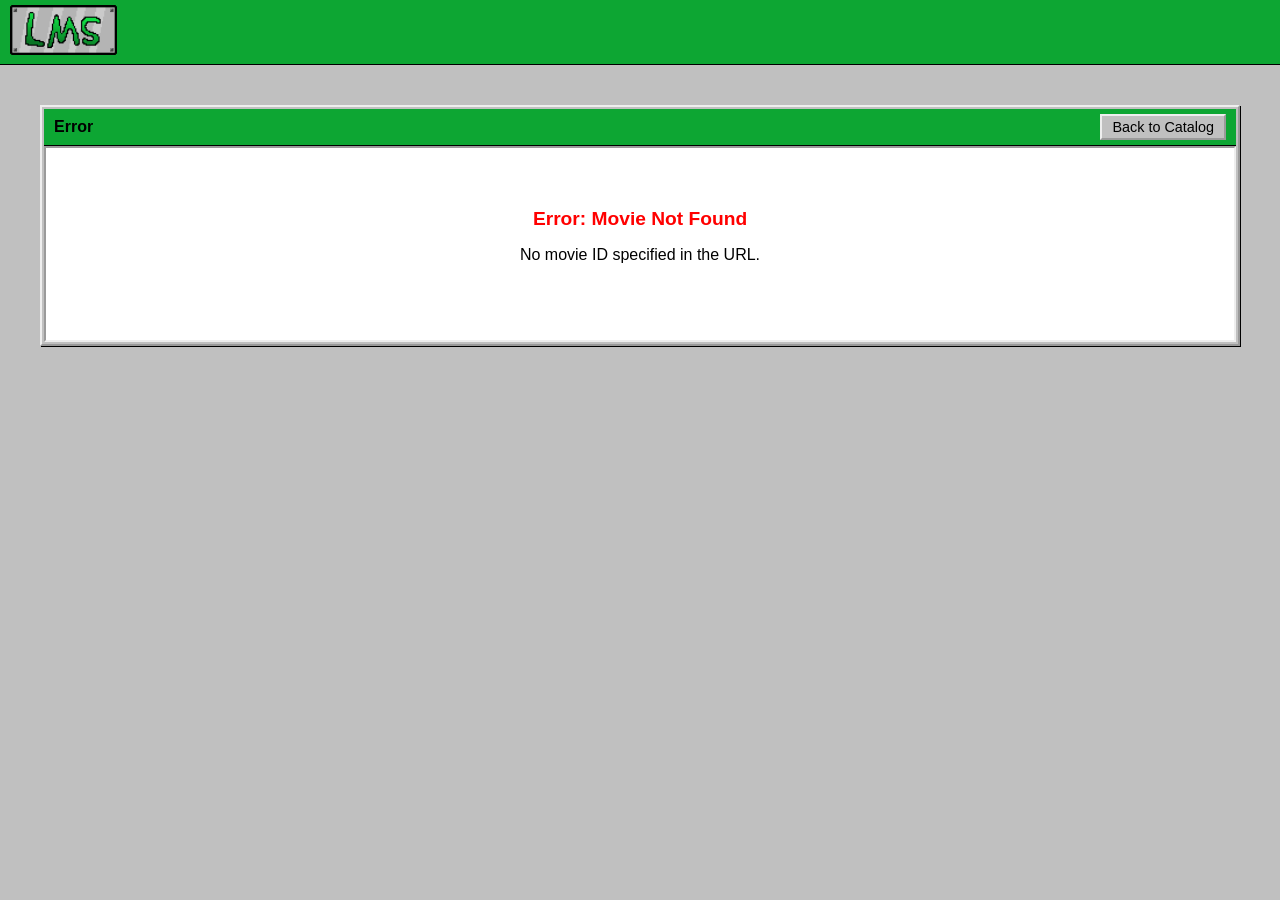
==== web/movie/watch.html @ 1dc75a0f "reorganized everything and implemented the entire music portion somehow" ====
<!DOCTYPE html>
<html lang="en">
<head>
    <meta charset="UTF-8">
    <meta name="viewport" content="width=device-width, initial-scale=1.0">
    <title>LMS - Watch Movie</title>
    <link rel="stylesheet" href="../global.css">
    <style>
        .player-container {
            display: flex;
            flex-direction: column;
            align-items: center;
            justify-content: center;
            width: 100%;
            height: 100%;
        }
        video.playback-video {
            width: 100%;
            max-height: 70vh;
            border: var(--inner-border);
            background-color: #000;
        }
        .error-container {
            padding: 40px;
            text-align: center;
        }
        .error-title {
            color: #ff0000;
            font-weight: bold;
            font-size: 1.2rem;
            margin-bottom: 10px;
        }
    </style>
</head>
<body>
    <nav class="navbar">
        <a href="../index.html"><img src="../asset/logo.png" alt="LMS Logo"></a>
    </nav>

    <main style="padding: 40px; max-width: 1200px; margin: 0 auto;">
        <div class="win-panel" id="watch-panel">
            <div style="background: var(--primary-color); padding: 5px 10px; border-bottom: 1px solid #000; font-weight: bold; display: flex; justify-content: space-between; align-items: center;">
                <span id="movie-title-header">Loading Movie Player...</span>
                <button class="win-btn" onclick="window.location.href='movies.html'">Back to Catalog</button>
            </div>
            <div class="win-inset" style="padding: 20px;">
                <div id="player-view" class="player-container" style="display: none;">
                    <video id="video-player" class="playback-video" controls autoplay>
                        Your browser does not support the video tag.
                    </video>
                    <div id="movie-title" style="font-size: 1.3rem; font-weight: bold; margin-top: 15px; width: 100%; text-align: left;"></div>
                    <div id="movie-duration" style="font-size: 1rem; color: #444; width: 100%; text-align: left; margin-top: 5px;"></div>
                </div>
                <div id="error-view" class="error-container" style="display: none;">
                    <div class="error-title">Error: Movie Not Found</div>
                    <p id="error-message">The specified movie ID does not exist in the catalog.</p>
                </div>
            </div>
        </div>
    </main>

    <script src="watch.js"></script>
</body>
</html>
---- web/global.css ----
:root {
    --primary-color: #0da633;
    --border-style: 2px outset #eee;
    --inner-border: 1px solid #000;
    --font-stack: "MS Sans Serif", "Tahoma", sans-serif;
}

body {
    background-color: #c0c0c0; /* Classic Windows gray */
    font-family: var(--font-stack);
    margin: 0;
    padding: 0;
}

/* Reusable 2000s "Panel" style */
.win-panel {
    background-color: #c0c0c0;
    border: var(--border-style);
    box-shadow: 1px 1px 0px #000;
    padding: 2px;
}

.win-inset {
    border: 2px inset #eee;
    background-color: #fff;
    box-sizing: border-box;
}

/* Reusable buttons */
.win-btn {
    background-color: #c0c0c0;
    border: var(--border-style);
    padding: 3px 10px;
    font-family: var(--font-stack);
    font-size: 0.9rem;
    cursor: pointer;
}

.win-btn:active {
    border: 2px inset #eee;
    padding: 4px 9px 2px 11px;
}

/* Catalog Grid */
.catalog-grid {
    display: grid;
    grid-template-columns: repeat(auto-fill, minmax(200px, 1fr));
    gap: 30px;
    justify-content: center;
}

.media-card {
    display: flex;
    flex-direction: column;
    align-items: center;
    background-color: #c0c0c0;
    border: var(--border-style);
    padding: 10px;
    cursor: pointer;
}

.media-card:hover {
    background-color: #d0d0d0;
}

.media-poster {
    width: 100%;
    aspect-ratio: 2 / 3;
    object-fit: cover;
    border: var(--inner-border);
    background-color: #fff;
    margin-bottom: 10px;
}

.album-cover {
    width: 100%;
    aspect-ratio: 1 / 1;
    object-fit: cover;
    border: var(--inner-border);
    background-color: #fff;
    margin-bottom: 10px;
}

.media-title {
    font-size: 1rem;
    font-weight: bold;
    text-align: center;
    margin-bottom: 5px;
    word-wrap: break-word;
    width: 100%;
}

.media-duration {
    font-size: 0.85rem;
    color: #444;
}

.hidden-video {
    display: none;
    width: 100%;
    margin-top: 10px;
    border: var(--inner-border);
}

.navbar {
    background-color: var(--primary-color);
    border-bottom: var(--inner-border);
    display: flex;
    align-items: center;
    padding: 5px 10px;
    gap: 15px;
}

.navbar img {
    height: 50px;
    width: auto;
}

.nav-links {
    display: flex;
    gap: 10px;
}

.nav-item {
    background-color: #c0c0c0;
    border: var(--border-style);
    padding: 3px 10px;
    text-decoration: none;
    color: #000;
    font-size: 0.9rem;
    cursor: pointer;
}

.nav-item:active {
    border: 2px inset #eee;
    padding: 4px 9px 2px 11px;
}

.nav-item:hover {
    background-color: #d0d0d0;
}

/* Desktop Icon Style */
.icon-container {
    display: flex;
    gap: 30px;
    justify-content: center;
    flex-wrap: wrap;
}

.desktop-icon {
    display: flex;
    flex-direction: column;
    align-items: center;
    width: 140px;
    cursor: pointer;
    text-decoration: none;
    color: #000;
    padding: 15px;
    border: 1px solid transparent;
}

.desktop-icon:hover {
    background-color: rgba(0, 0, 128, 0.1);
    border: 1px dotted #000080;
}

.desktop-icon img {
    width: 100px;
    height: 100px;
    margin-bottom: 10px;
}

.desktop-icon span {
    font-size: 1.1rem;
    font-weight: bold;
    text-align: center;
    word-wrap: break-word;
}
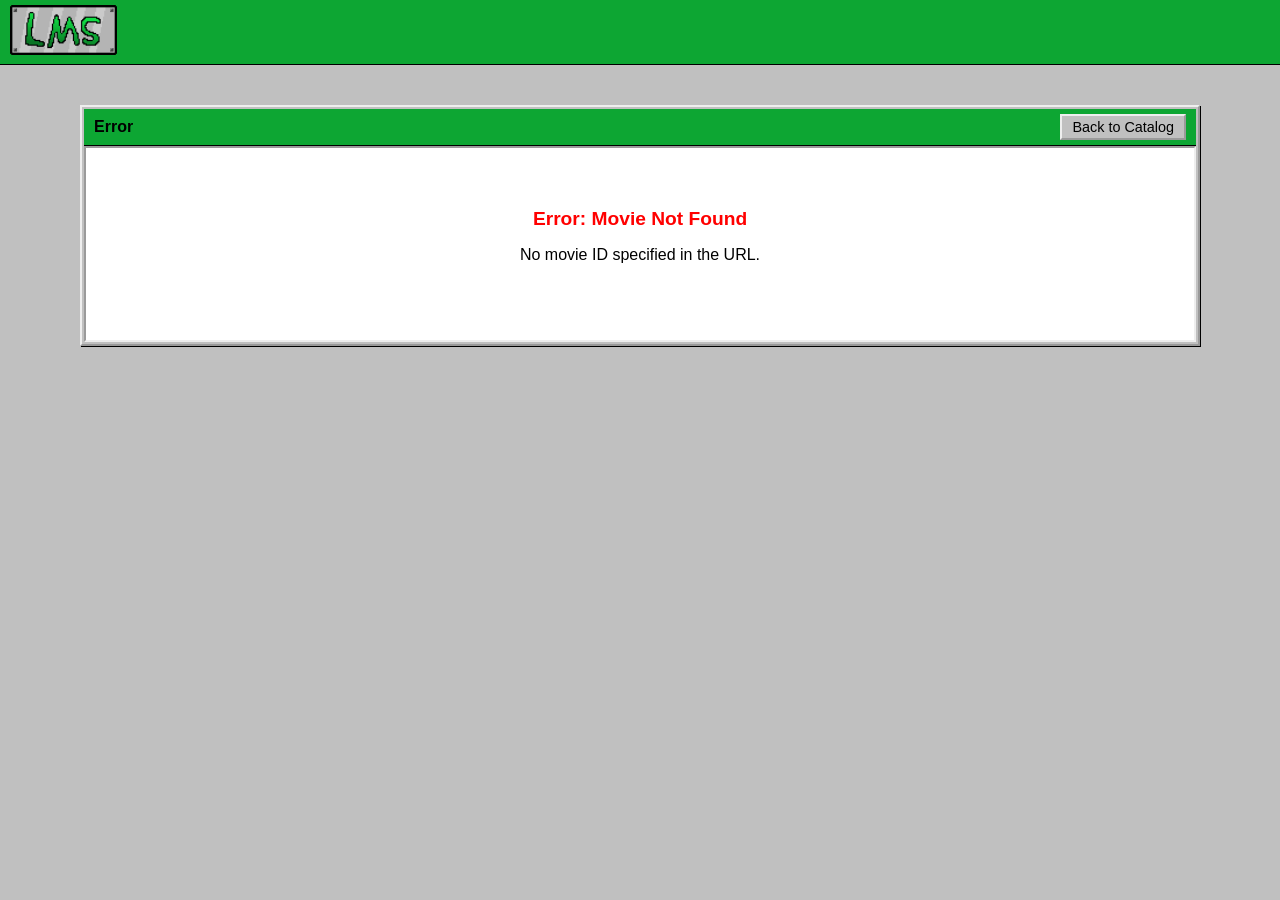
==== commit 0afa622f: "moved everything to video.js" ====
--- a/web/movie/watch.html
+++ b/web/movie/watch.html
@@ -5,6 +5,7 @@
     <meta name="viewport" content="width=device-width, initial-scale=1.0">
     <title>LMS - Watch Movie</title>
     <link rel="stylesheet" href="../global.css">
+    <link href="https://vjs.zencdn.net/8.10.0/video-js.css" rel="stylesheet" />
     <style>
         .player-container {
             display: flex;
@@ -14,7 +15,8 @@
             width: 100%;
             height: 100%;
         }
-        video.playback-video {
+        /* Style the Video.js container with LMS design language */
+        .video-js.playback-video-container {
             width: 100%;
             max-height: 70vh;
             border: var(--inner-border);
@@ -45,9 +47,12 @@
             </div>
             <div class="win-inset" style="padding: 20px;">
                 <div id="player-view" class="player-container" style="display: none;">
-                    <video id="video-player" class="playback-video" controls autoplay>
-                        Your browser does not support the video tag.
-                    </video>
+                    <!-- Wrapper container for Video.js responsive setup -->
+                    <div style="width: 100%;">
+                        <video id="video-player" class="video-js vjs-default-skin playback-video-container" controls preload="auto">
+                            Your browser does not support Video.js.
+                        </video>
+                    </div>
                     <div id="movie-title" style="font-size: 1.3rem; font-weight: bold; margin-top: 15px; width: 100%; text-align: left;"></div>
                     <div id="movie-duration" style="font-size: 1rem; color: #444; width: 100%; text-align: left; margin-top: 5px;"></div>
                 </div>
@@ -59,6 +64,8 @@
         </div>
     </main>
 
+    <script src="https://vjs.zencdn.net/8.10.0/video.min.js"></script>
+    <script src="../player-common.js"></script>
     <script src="watch.js"></script>
 </body>
 </html>
--- a/web/global.css
+++ b/web/global.css
@@ -1,3 +1,7 @@
+*, *::before, *::after {
+    box-sizing: border-box;
+}
+
 :root {
     --primary-color: #0da633;
     --border-style: 2px outset #eee;
@@ -140,6 +144,33 @@
     background-color: #d0d0d0;
 }
 
+@media (max-width: 768px) {
+    main {
+        padding: 15px !important;
+    }
+    .win-inset {
+        padding: 15px !important;
+    }
+    .catalog-grid {
+        grid-template-columns: repeat(auto-fill, minmax(140px, 1fr));
+        gap: 15px;
+    }
+    .media-card {
+        padding: 5px;
+    }
+    .desktop-icon {
+        width: 100px;
+        padding: 5px;
+    }
+    .desktop-icon img {
+        width: 64px;
+        height: 64px;
+    }
+    .desktop-icon span {
+        font-size: 0.95rem;
+    }
+}
+
 /* Desktop Icon Style */
 .icon-container {
     display: flex;
@@ -177,3 +208,27 @@
     text-align: center;
     word-wrap: break-word;
 }
+
+/* Video.js LMS Theme Customizations */
+.video-js .vjs-big-play-button {
+    background-color: rgba(13, 166, 51, 0.8) !important; /* LMS Green */
+    border: var(--inner-border) !important;
+    border-radius: 0px !important; /* Classic Windows square buttons */
+    box-shadow: 1px 1px 0px #000;
+}
+
+.video-js:hover .vjs-big-play-button, .video-js .vjs-big-play-button:focus {
+    background-color: #0da633 !important;
+}
+
+.video-js .vjs-play-progress, .video-js .vjs-volume-level {
+    background-color: #0da633 !important;
+}
+
+.video-js .vjs-slider {
+    background-color: #444 !important;
+}
+
+.video-js {
+    font-family: "MS Sans Serif", "Tahoma", sans-serif !important;
+}
